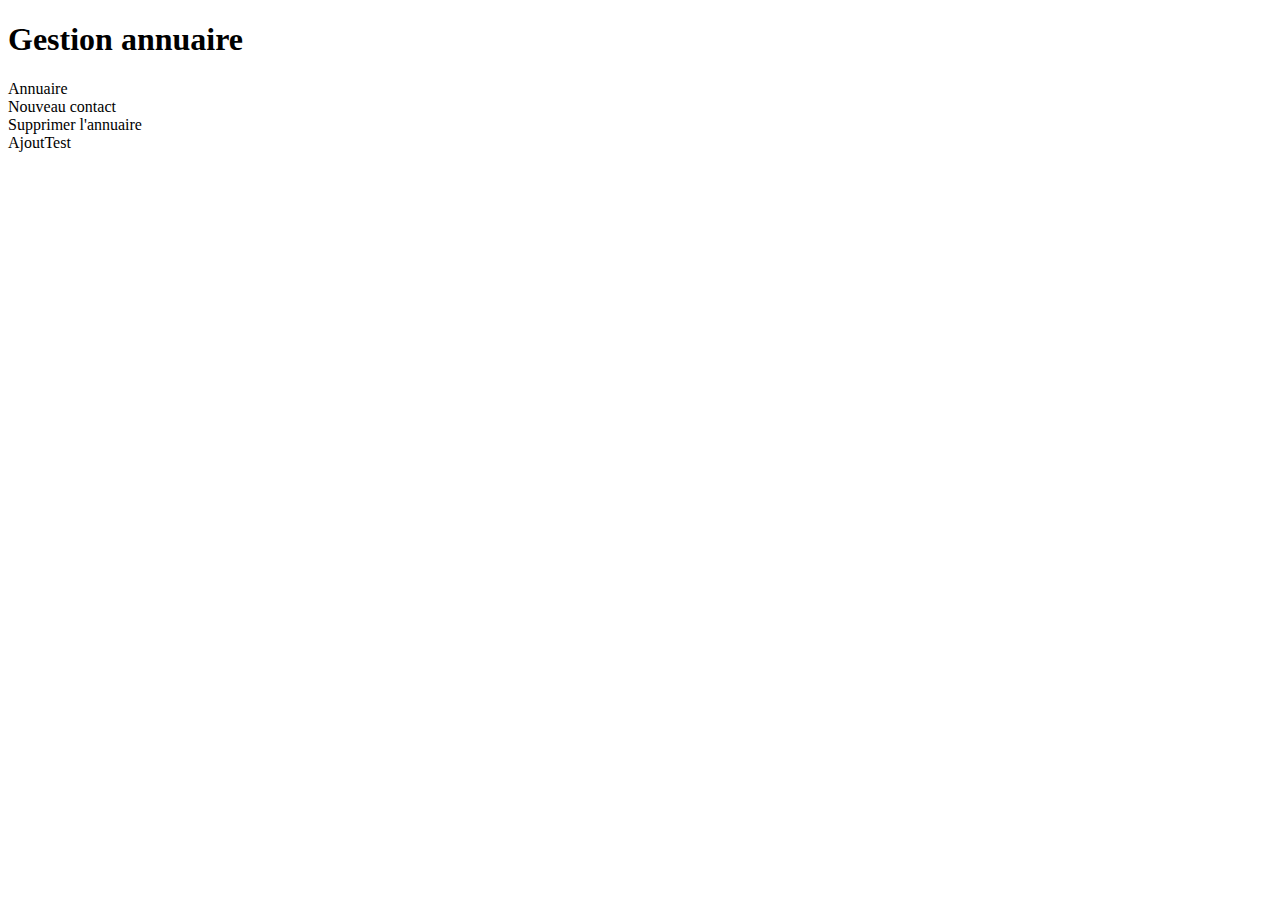
==== annuaire/src/main/resources/templates/index.html @ 6a973ceb "version 1" ====
<!DOCTYPE html>
<html  xmlns:th="http://www.thymeleaf.org">

<head>
<meta charset="ISO-8859-1">
<title>Accueil</title>
</head>
<body>

<h1>Gestion annuaire</h1>


<a th:href="@{/DisplayAll}"> Annuaire</a><br>
<a th:href="@{/getformulaire}"> Nouveau contact </a><br>
<a th:href="@{/DisplayAll}"> Supprimer l'annuaire</a><br>
<a th:href="@{/AddTest}"> AjoutTest</a><br>




</body>
</html>
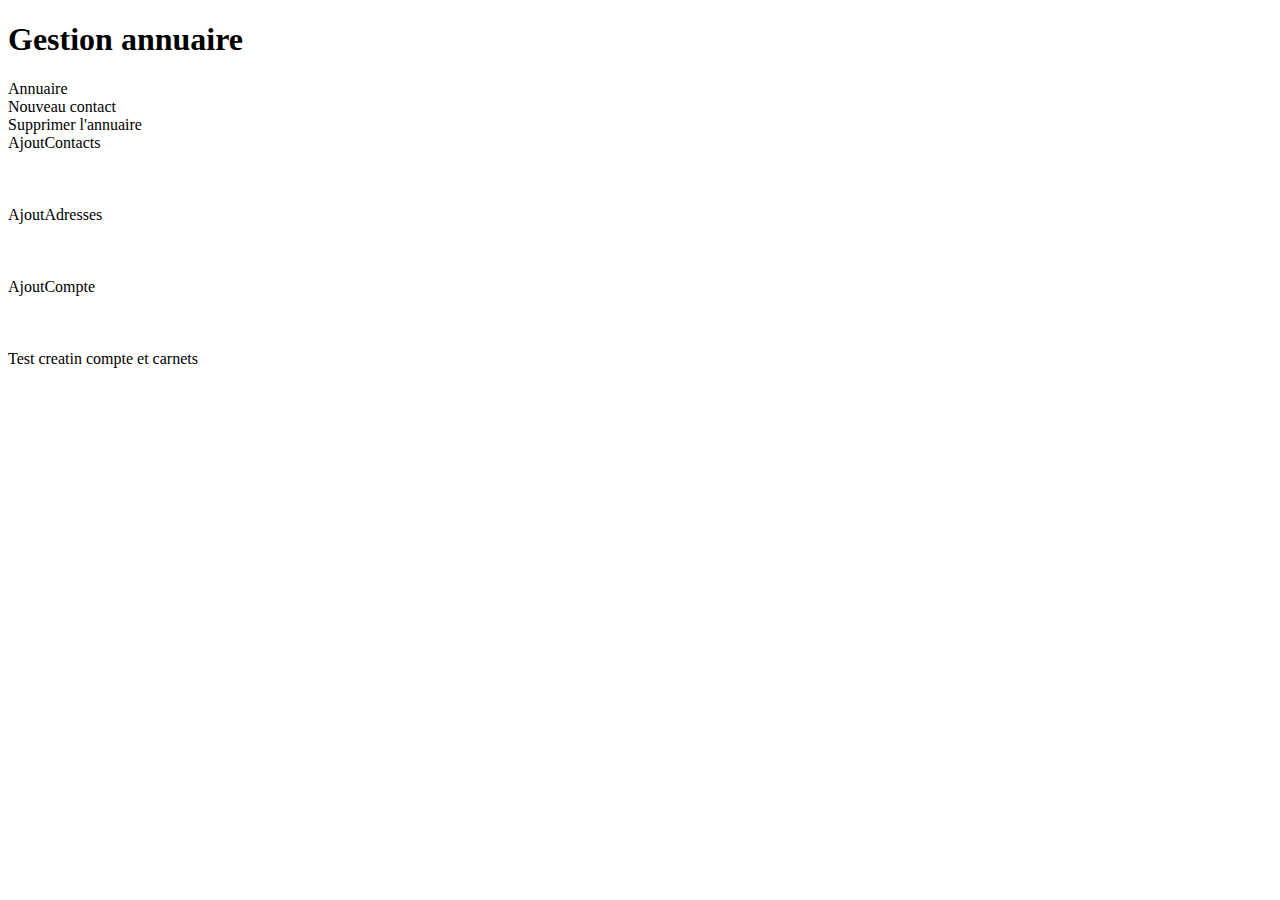
==== commit 0afae080: "version 2 ajout tables adress carnet comptes" ====
--- a/annuaire/src/main/resources/templates/index.html
+++ b/annuaire/src/main/resources/templates/index.html
@@ -13,10 +13,20 @@
 <a th:href="@{/DisplayAll}"> Annuaire</a><br>
 <a th:href="@{/getformulaire}"> Nouveau contact </a><br>
 <a th:href="@{/DisplayAll}"> Supprimer l'annuaire</a><br>
-<a th:href="@{/AddTest}"> AjoutTest</a><br>
+<a th:href="@{/AddCarnet}"> AjoutContacts</a><br>
+
+<br><br><br>
+
+<a th:href="@{/AddAdress}"> AjoutAdresses</a><br>
 
 
 
+<br><br><br>
 
+<a th:href="@{/AddCompte}"> AjoutCompte</a><br>
+
+<br><br><br>
+
+<a th:href="@{/CreationTest}"> Test creatin compte et carnets</a><br>
 </body>
 </html>